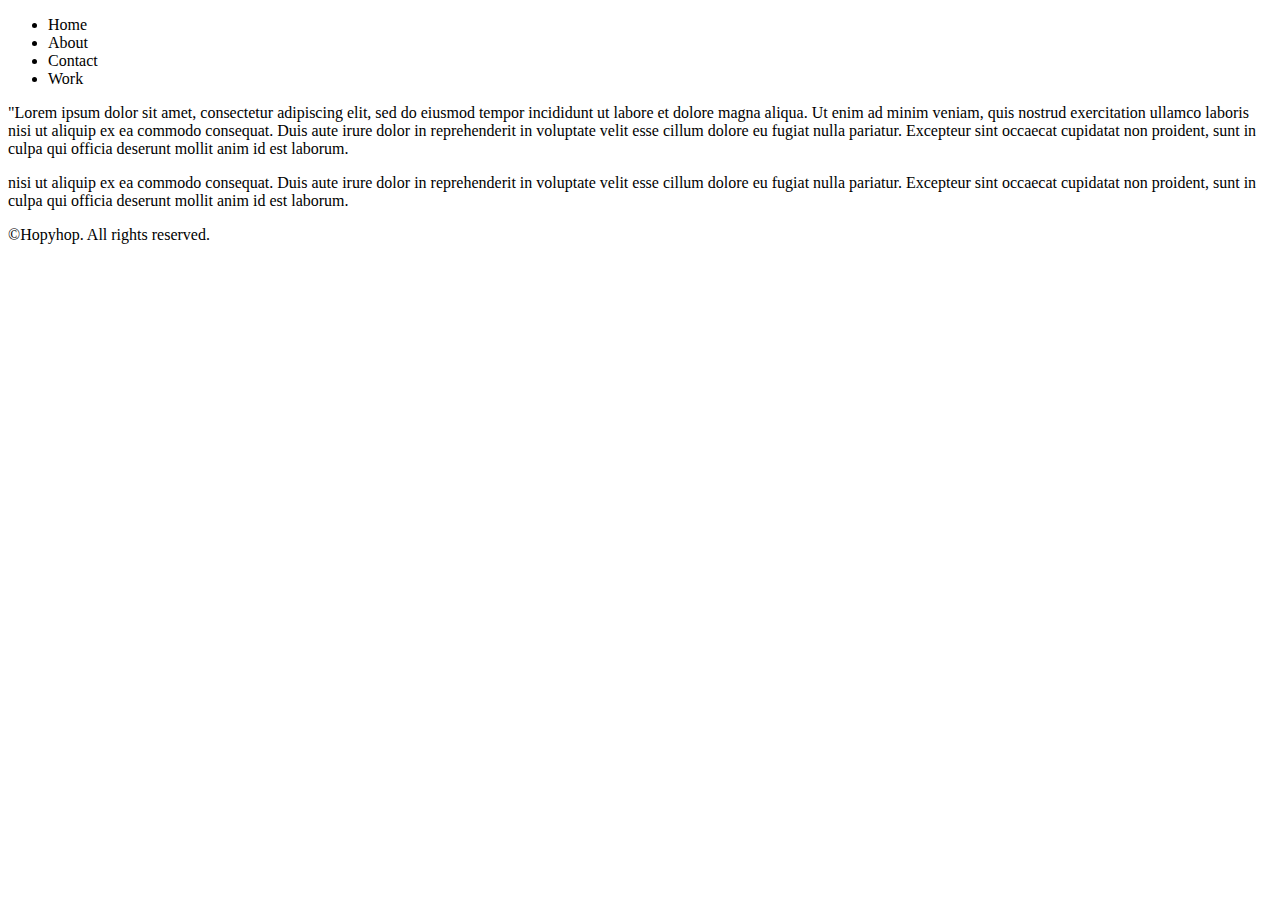
==== index.html @ 56725fe8 "update" ====
<!DOCTYPE html>
<html>
<head>
<link rel="stylesheet" href="/css/style.css" />
</head>
<body>
    <header>
        <nav>
            <ul>
                <li>Home</li>
                <li>About</li>
                <li>Contact</li>
                <li>Work</li>
              </ul> 
        </nav>
    </header>
    <main>
         <p>
        "Lorem ipsum dolor sit amet, consectetur adipiscing elit, sed do eiusmod tempor incididunt ut 
        labore et dolore magna aliqua. Ut enim ad minim veniam, quis nostrud exercitation ullamco laboris
         nisi ut aliquip ex ea commodo consequat. Duis aute irure dolor in reprehenderit in voluptate 
         velit esse cillum dolore eu fugiat nulla pariatur. Excepteur sint occaecat cupidatat non proident, 
         sunt in culpa qui officia deserunt mollit anim id est laborum.
        </p>
     </main>
    <aside>
        <p>
        nisi ut aliquip ex ea commodo consequat. Duis aute irure dolor in reprehenderit in voluptate 
        velit esse cillum dolore eu fugiat nulla pariatur. Excepteur sint occaecat cupidatat non proident, 
        sunt in culpa qui officia deserunt mollit anim id est laborum. 
        </p>
     </aside>
    <footer>
        <p>&COPY;Hopyhop. All rights reserved.</p>
    </footer>  
</body>
</html>
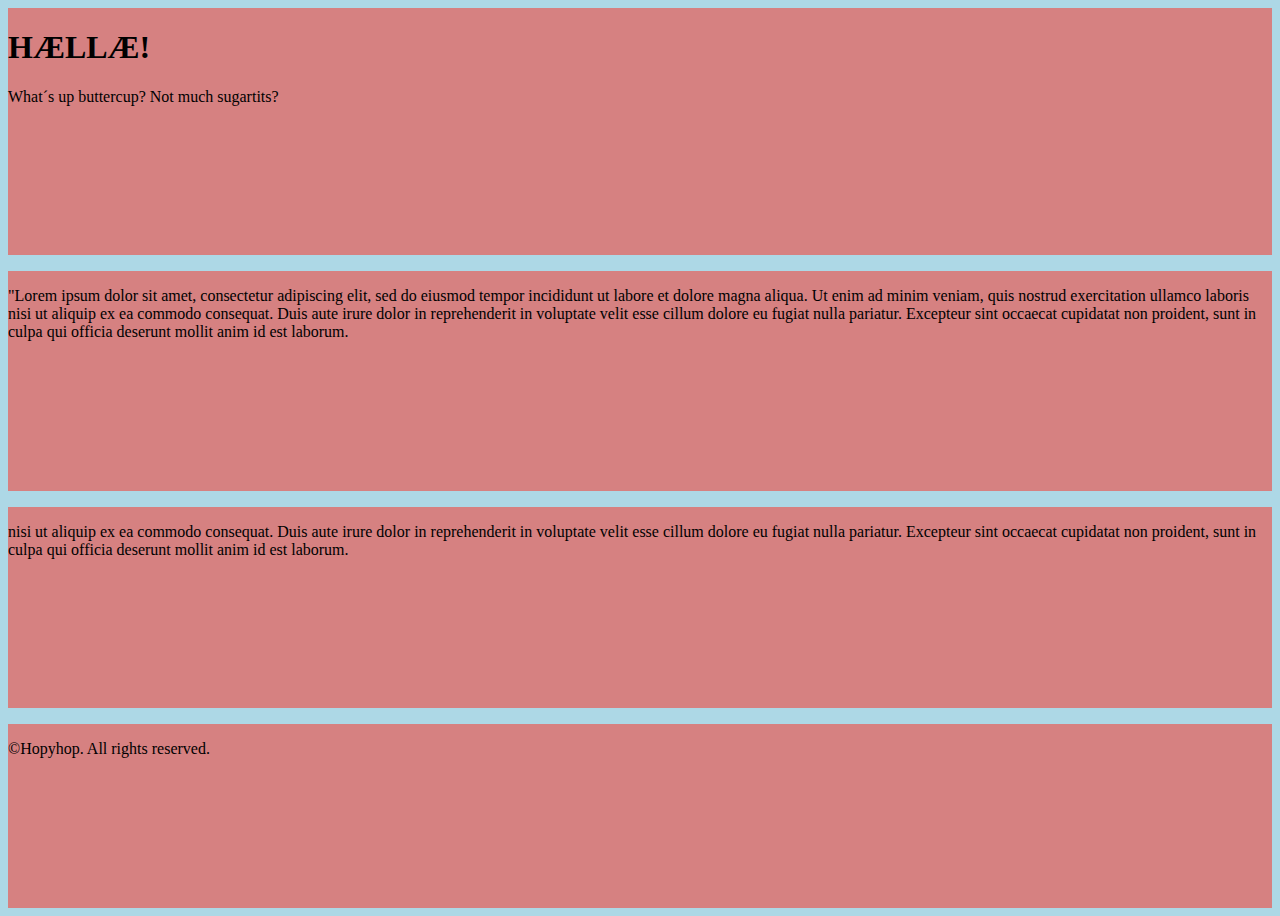
==== commit cb4cd6ae: "Update index.html" ====
--- a/index.html
+++ b/index.html
@@ -1,18 +1,12 @@
 <!DOCTYPE html>
 <html>
 <head>
-<link rel="stylesheet" href="/css/style.css" />
+    <link href="css/styles.css" rel="stylesheet">
 </head>
 <body>
     <header>
-        <nav>
-            <ul>
-                <li>Home</li>
-                <li>About</li>
-                <li>Contact</li>
-                <li>Work</li>
-              </ul> 
-        </nav>
+<h1>HÆLLÆ!</h1>
+<p>What´s up buttercup? Not much sugartits?</p>
     </header>
     <main>
          <p>
--- a/css/styles.css
+++ b/css/styles.css
@@ -0,0 +1,10 @@
+body {
+    background-color: lightblue; 
+    min-height: 100vh;
+    display: grid;
+    grid-gap: 1em;
+   }
+
+header, main, aside, footer {
+    background: rgb(214, 129, 129);
+}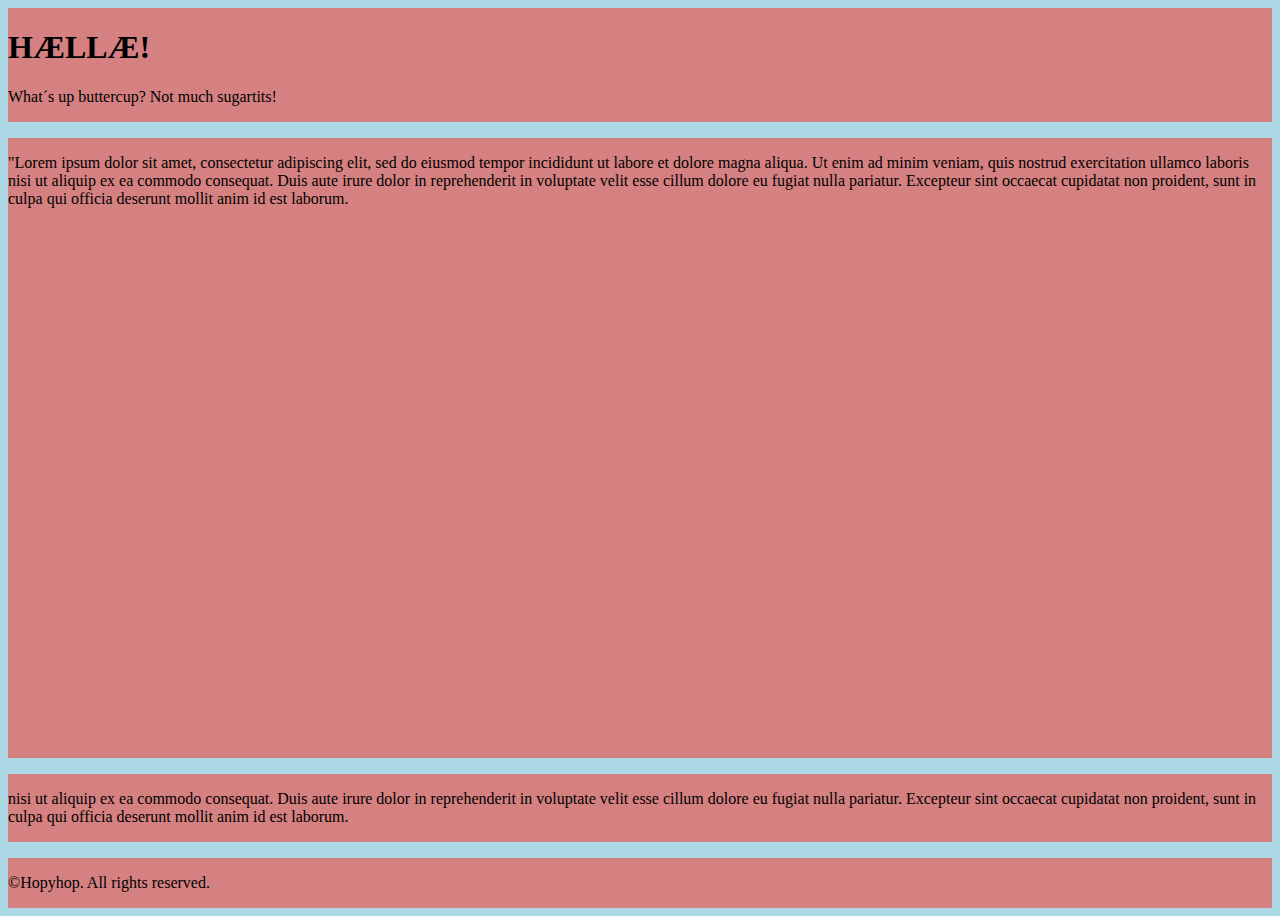
==== commit df18b034: "update" ====
--- a/index.html
+++ b/index.html
@@ -6,7 +6,7 @@
 <body>
     <header>
 <h1>HÆLLÆ!</h1>
-<p>What´s up buttercup? Not much sugartits?</p>
+<p>What´s up buttercup? Not much sugartits!</p>
     </header>
     <main>
          <p>
--- a/css/styles.css
+++ b/css/styles.css
@@ -3,6 +3,7 @@
     min-height: 100vh;
     display: grid;
     grid-gap: 1em;
+    grid-template-rows: auto 1fr auto auto;
    }
 
 header, main, aside, footer {
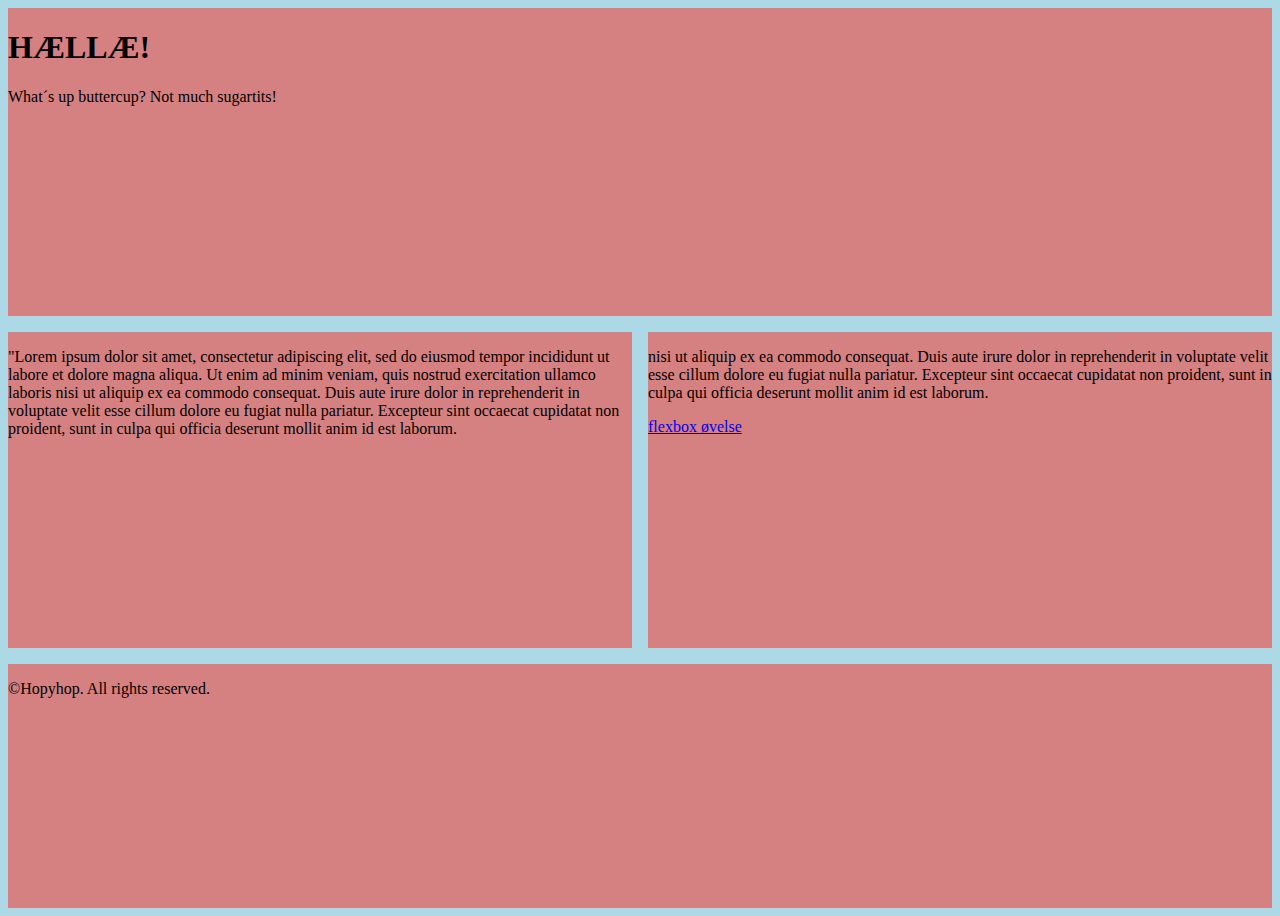
==== commit 77cd2519: "update" ====
--- a/index.html
+++ b/index.html
@@ -23,6 +23,7 @@
         velit esse cillum dolore eu fugiat nulla pariatur. Excepteur sint occaecat cupidatat non proident, 
         sunt in culpa qui officia deserunt mollit anim id est laborum. 
         </p>
+        <a class="link" href="flexbox.html">flexbox øvelse</a>
      </aside>
     <footer>
         <p>&COPY;Hopyhop. All rights reserved.</p>
--- a/css/styles.css
+++ b/css/styles.css
@@ -3,9 +3,16 @@
     min-height: 100vh;
     display: grid;
     grid-gap: 1em;
-    grid-template-rows: auto 1fr auto auto;
+    grid-template-areas: 
+    'header header'
+    'main aside'
+    'footer footer'
    }
 
 header, main, aside, footer {
     background: rgb(214, 129, 129);
-}+}
+header {grid-area: header;}
+main {grid-area: main;}
+aside {grid-area: aside;}
+footer {grid-area: footer;}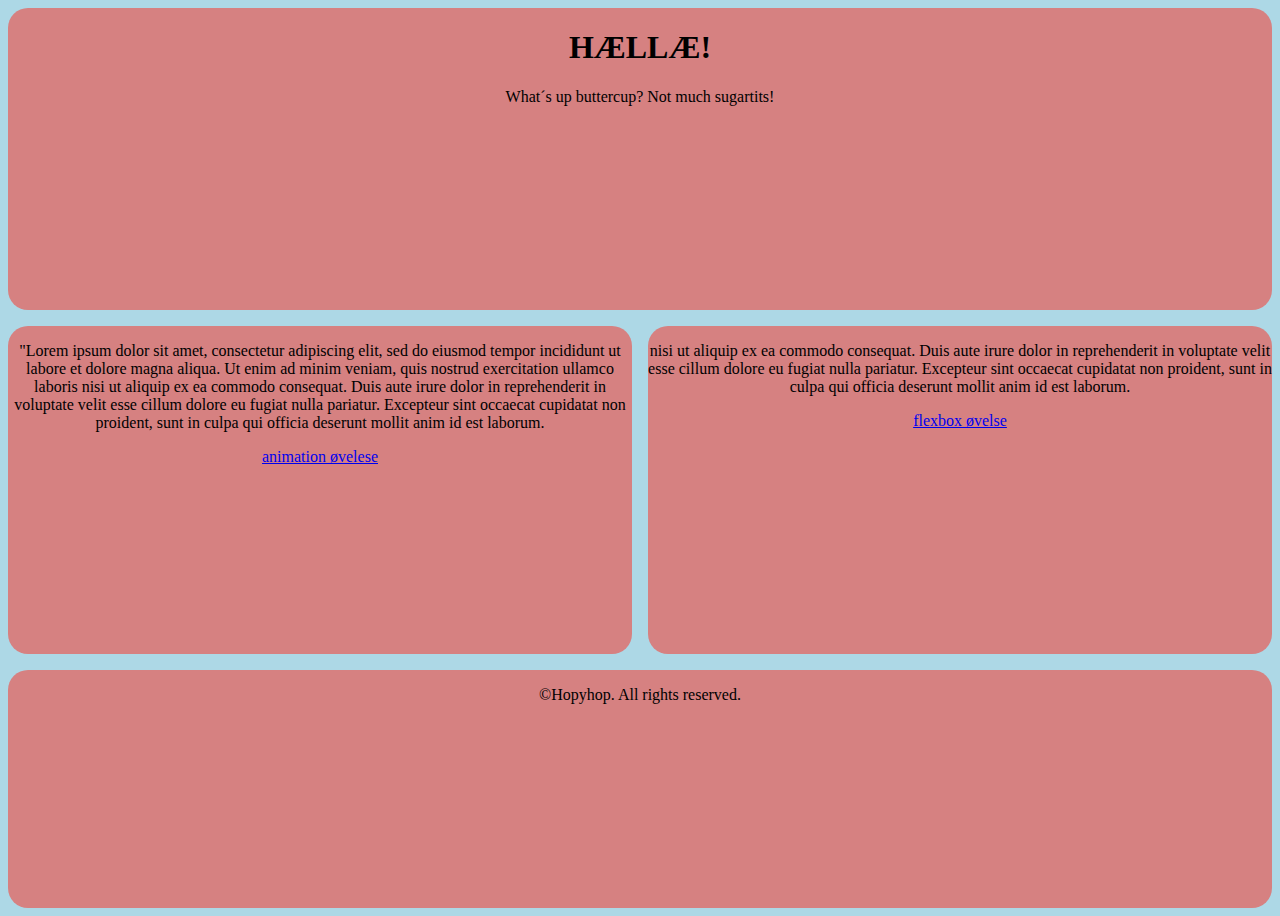
==== commit 90a6f014: "update" ====
--- a/index.html
+++ b/index.html
@@ -16,6 +16,7 @@
          velit esse cillum dolore eu fugiat nulla pariatur. Excepteur sint occaecat cupidatat non proident, 
          sunt in culpa qui officia deserunt mollit anim id est laborum.
         </p>
+        <a class="link" href="animation.html">animation øvelese</a>
      </main>
     <aside>
         <p>
--- a/css/styles.css
+++ b/css/styles.css
@@ -11,6 +11,8 @@
 
 header, main, aside, footer {
     background: rgb(214, 129, 129);
+    text-align: center;
+    border-radius: 20px;
 }
 header {grid-area: header;}
 main {grid-area: main;}
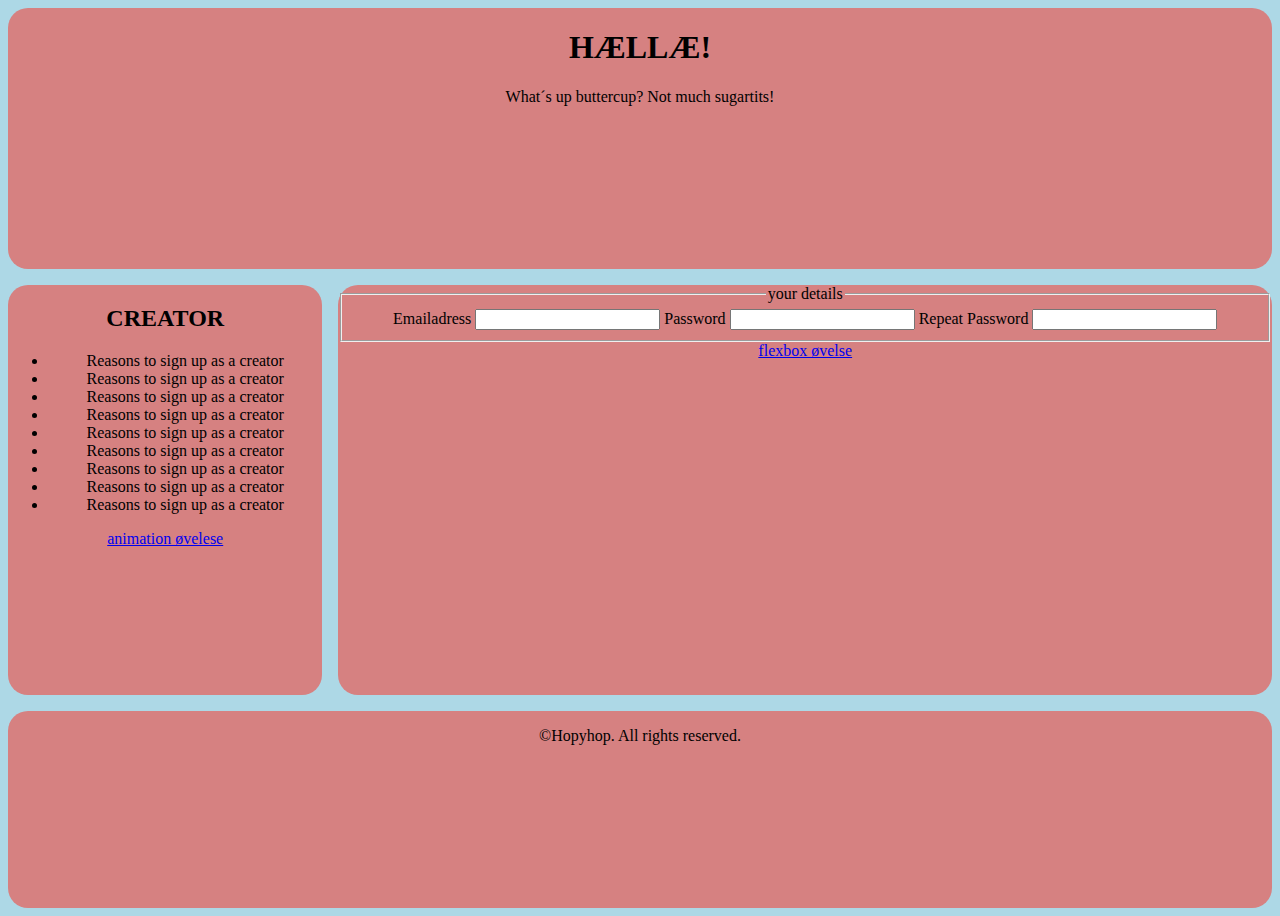
==== commit 74dc87cd: "Update index.html" ====
--- a/index.html
+++ b/index.html
@@ -9,21 +9,32 @@
 <p>What´s up buttercup? Not much sugartits!</p>
     </header>
     <main>
-         <p>
-        "Lorem ipsum dolor sit amet, consectetur adipiscing elit, sed do eiusmod tempor incididunt ut 
-        labore et dolore magna aliqua. Ut enim ad minim veniam, quis nostrud exercitation ullamco laboris
-         nisi ut aliquip ex ea commodo consequat. Duis aute irure dolor in reprehenderit in voluptate 
-         velit esse cillum dolore eu fugiat nulla pariatur. Excepteur sint occaecat cupidatat non proident, 
-         sunt in culpa qui officia deserunt mollit anim id est laborum.
-        </p>
+        <h2>CREATOR</h2>
+        <ul>
+            <li>Reasons to sign up as a creator</li>
+            <li>Reasons to sign up as a creator</li>
+            <li>Reasons to sign up as a creator</li>
+            <li>Reasons to sign up as a creator</li>
+            <li>Reasons to sign up as a creator</li>
+            <li>Reasons to sign up as a creator</li>
+            <li>Reasons to sign up as a creator</li>
+            <li>Reasons to sign up as a creator</li>
+            <li>Reasons to sign up as a creator</li>
+        </ul>
         <a class="link" href="animation.html">animation øvelese</a>
      </main>
     <aside>
-        <p>
-        nisi ut aliquip ex ea commodo consequat. Duis aute irure dolor in reprehenderit in voluptate 
-        velit esse cillum dolore eu fugiat nulla pariatur. Excepteur sint occaecat cupidatat non proident, 
-        sunt in culpa qui officia deserunt mollit anim id est laborum. 
-        </p>
+        <form>
+            <fieldset>
+              <legend>your details</legend>
+              <label for="email">Emailadress</label>
+              <input type="email" name="email" id="email" class="form__input">
+              <label for="password">Password</label>
+              <input type="password" name="password" id="password" class="form__input">
+              <label for="password">Repeat Password</label>
+              <input type="password" name="password" id="password" class="form__input">
+            </fieldset>
+          </form>
         <a class="link" href="flexbox.html">flexbox øvelse</a>
      </aside>
     <footer>
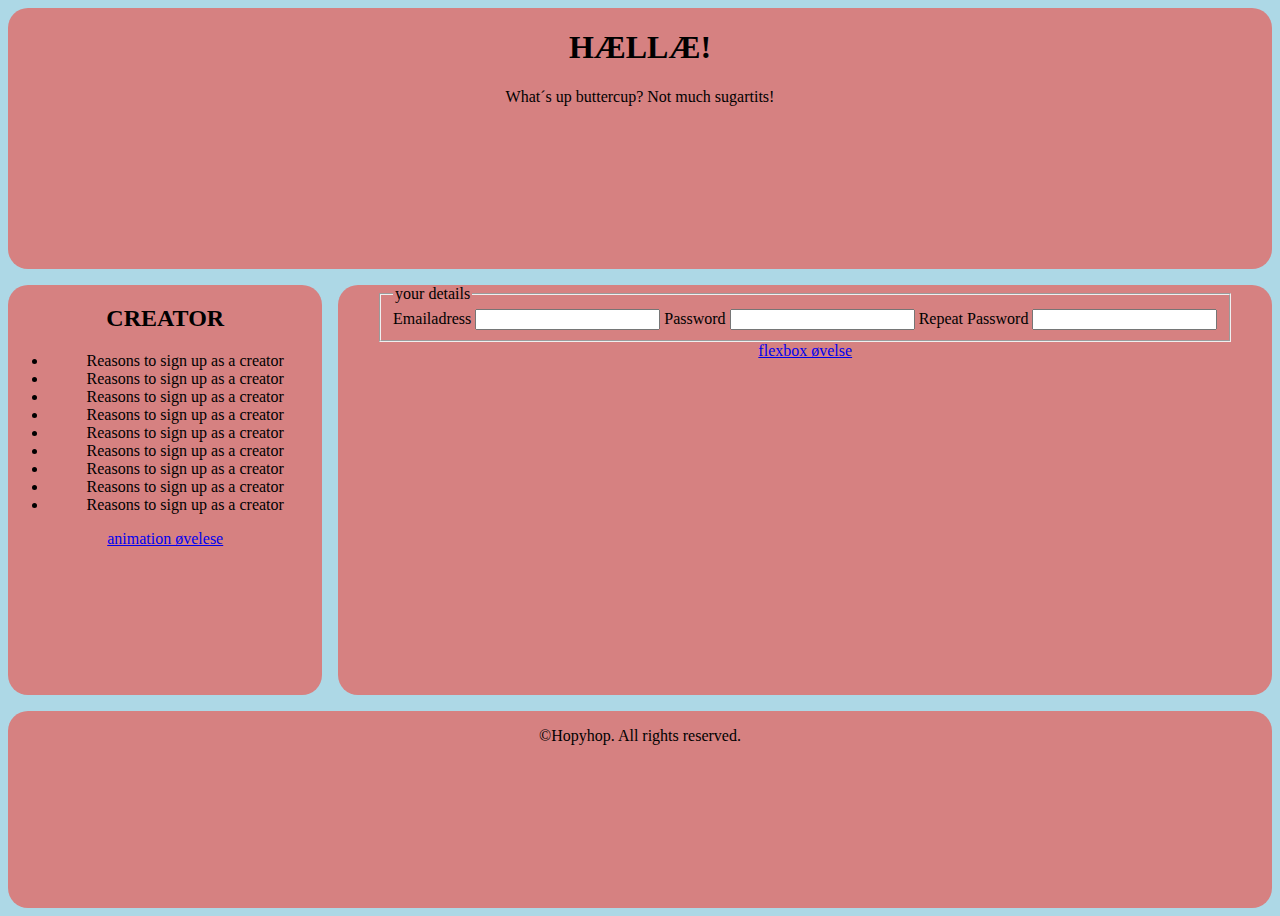
==== commit 3f35b059: "update" ====
--- a/index.html
+++ b/index.html
@@ -24,6 +24,7 @@
         <a class="link" href="animation.html">animation øvelese</a>
      </main>
     <aside>
+        <div class="form">
         <form>
             <fieldset>
               <legend>your details</legend>
@@ -35,6 +36,7 @@
               <input type="password" name="password" id="password" class="form__input">
             </fieldset>
           </form>
+        </div>
         <a class="link" href="flexbox.html">flexbox øvelse</a>
      </aside>
     <footer>
--- a/css/styles.css
+++ b/css/styles.css
@@ -17,4 +17,17 @@
 header {grid-area: header;}
 main {grid-area: main;}
 aside {grid-area: aside;}
-footer {grid-area: footer;}+footer {grid-area: footer;}
+
+.form {
+display: block;
+text-align: center;
+} 
+
+form {
+display: inline-block;
+margin-left: auto;
+margin-right: auto;
+text-align: left;
+    } 
+
